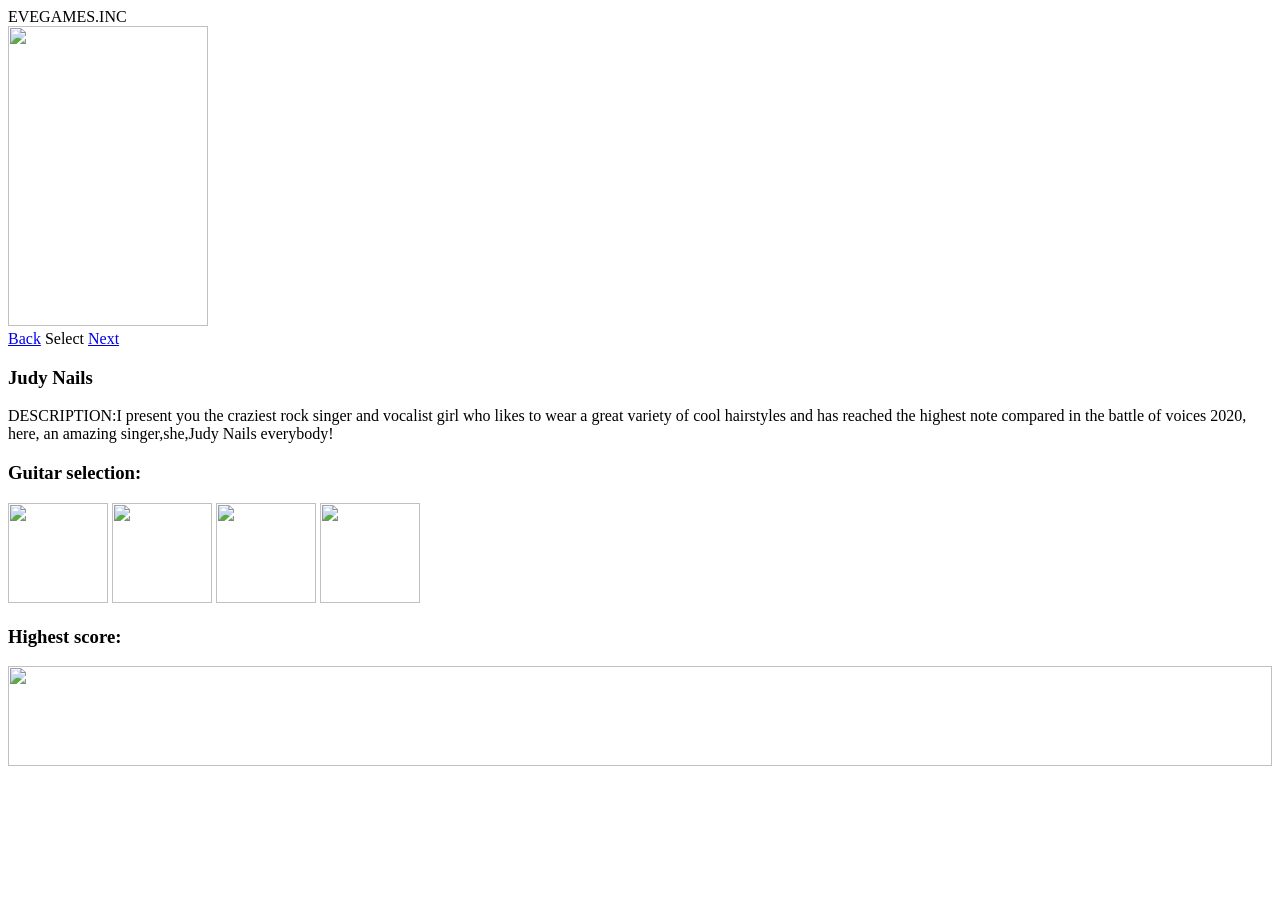
==== index.html @ b5e00c70 "Rename Judy Nails.html to index.html" ====
<!DOCTYPE html>
<html>
<head>
	<title>EVEGAMES.INC</title>
	<link rel="stylesheet" type="text/css" href="C:\Users\hh\Desktop\WEB\gamesstyle.css">
</head>
<body>
	<header>EVEGAMES.INC</header>
	<article>
		<section>
			<img id="character" src="https://www.pngjoy.com/pngl/276/5272334_guitar-hero-judy-nails-guitar-hero-5-transparent.png" width="200px" height="300px">
			<div class="shadow"></div>
			<div class="botons">
				<botton><a href="C:\Users\hh\Desktop\WEB\Robert Brakzon.html">Back</a></botton>
				<botton class="message">Select</botton>
				<botton><a href="C:\Users\hh\Desktop\WEB\Lars.html">Next</a></botton>			
			</div>
		</section>
		<section>
		<div class="info">
			<h1>Judy Nails</h1>
			<p>DESCRIPTION:I present you the craziest rock singer and vocalist girl who likes to wear a great variety of cool hairstyles and has reached the highest note compared in the battle of voices 2020, here, an amazing singer,she,Judy Nails everybody!</p>
			<h1>Guitar selection:</h1>
			<div class="Guitar-selection">
				<img src="https://toppng.com/uploads/preview/electric-guitar-115309371174vtagvefad.png"width="100px" height="100px">
				<img src="https://toppng.com/uploads/preview/black-electric-guitar-11530936970df8gvueqvz.png" width="100px" height="100px">
				<img src="https://www.pngitem.com/pimgs/m/15-156636_pink-electric-bullet-instruments-fender-guitar-stratocaster-fender.png" width="100px" height="100px">
				<img src="https://www.pngitem.com/pimgs/m/190-1909140_red-electric-guitar-png-image-7-8-scale.png" width="100px" height="100px">
			</div>
			<h1>Highest score:</h1>
			<img src="https://wilkinson5star.files.wordpress.com/2014/10/cropped-image1.jpg" width="100%" height="100px">
		</div>
		</section>
	</article>
</body>
</html>
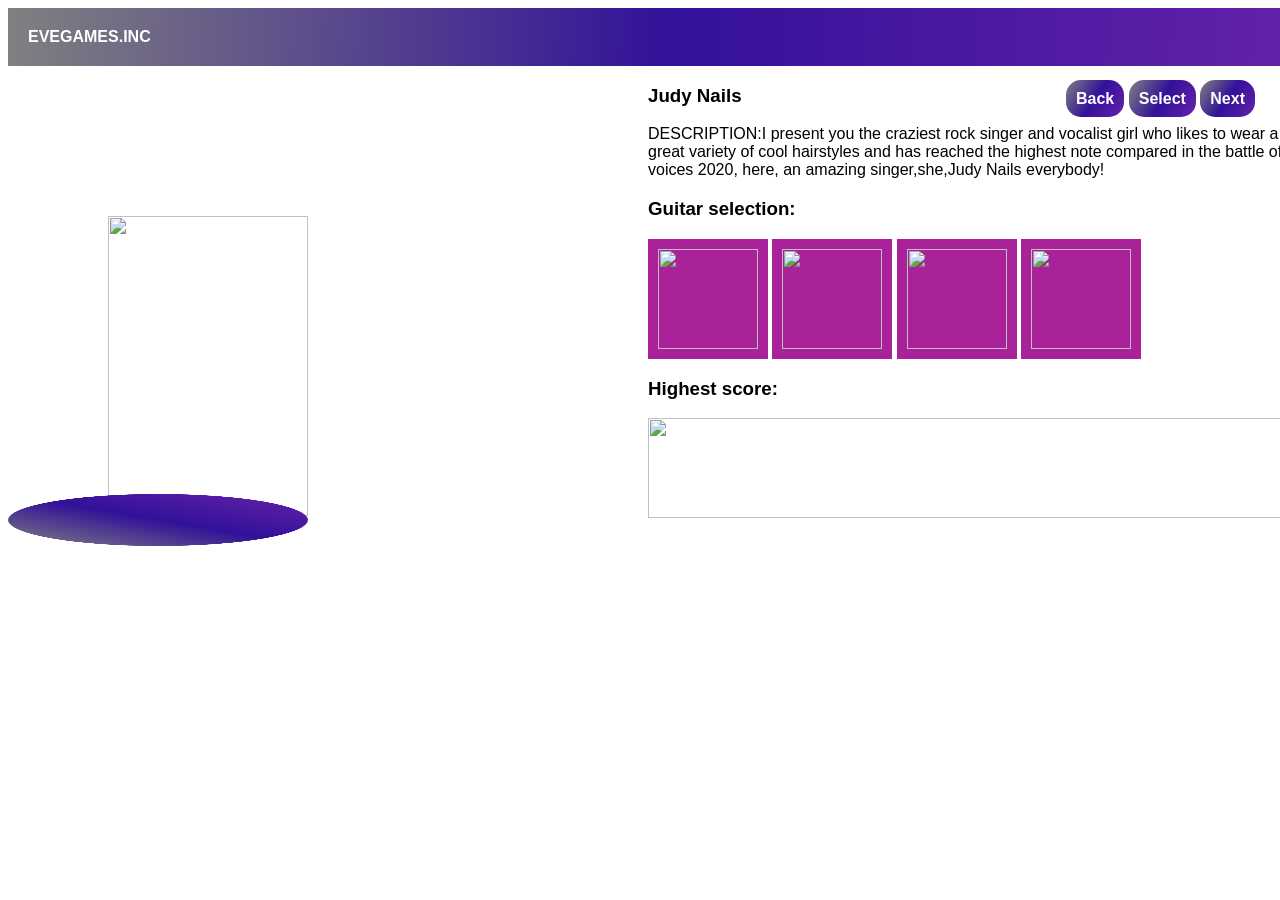
==== commit 07540056: "Update index.html" ====
--- a/index.html
+++ b/index.html
@@ -2,7 +2,7 @@
 <html>
 <head>
 	<title>EVEGAMES.INC</title>
-	<link rel="stylesheet" type="text/css" href="C:\Users\hh\Desktop\WEB\gamesstyle.css">
+	<link rel="stylesheet" type="text/css" href="gamesstyle.css">
 </head>
 <body>
 	<header>EVEGAMES.INC</header>
--- a/gamesstyle.css
+++ b/gamesstyle.css
@@ -0,0 +1,60 @@
+		body{
+			width:100%;font-family:Arial;overflow-y:hidden;
+		}
+		header{
+			width:100%;height:auto;padding:20px;font-weight:900;color:#fff;
+			background:-webkit-linear-gradient(top left, gray, #331199, #6622aa);
+		}
+			section{float:left;width:50%;}
+		.shadow{ 
+			width:300px;height:300px;
+			border-radius:100%;transform:rotateX(100deg);
+			margin-top:0; 
+			background:-webkit-linear-gradient(top left, gray, #331199, #6622aa);
+		}
+		#character{
+			animation:rotation 1s ease-in-out;transform:translate(50%,50%);
+		}
+		@keyframes rotation{
+			0%{
+				transform:rotateY(0deg) translate(50%,50%);
+			}
+			100%{
+				transform:rotateY(360deg) translate(50%,50%) ;
+			}
+		}
+		botton{
+			background:-webkit-linear-gradient(top left, gray, #331199, #6622aa);padding:10px;font-weight:900;color:#fff;width:200px;height:auto;border-radius:15px;
+		}
+		.botons{
+			margin:30px 5px;position:absolute;right:20px;top:60px;
+		}
+		a{color:#fff;text-decoration:none;}
+		.Guitar-selection div{
+			background-color:#a2a2a2;border-radius:20px;
+		}
+		.Guitar-selection img{
+			animation:guitars 1s;background-color:#aa2299;padding:10px;transition:transform 1s;
+		}
+		.Guitar-selection img:hover{
+			opacity:0.4;box-shadow:1px 3px 6px #a2a2a2;
+		}
+		.Guitar-selection img:hover::after{
+			content:'Select guitar';color:#000;text-align:center;line-height:100px;
+		}
+		@keyframes guitars{
+			from{transform:rotateY(0deg);}
+			to{transform:rotateY(360deg);}
+		}
+		p{word-wrap:wrap;margin:10px 0;}
+		.info{
+			margin-top:30px 0;
+		}
+		.message:hover{
+			cursor:pointer;
+		}
+		.message:hover::after{
+			Content:'Avatar selected';
+			padding:20px;background:-webkit-linear-gradient(top left, gray, #331199, #6622aa);padding:10px;font-weight:900;color:#fff;width:200px;height:auto;position:absolute;border-radius:2px;display:block;
+			top:50%;right:50%;transform:translate(-100%,100%);
+		}
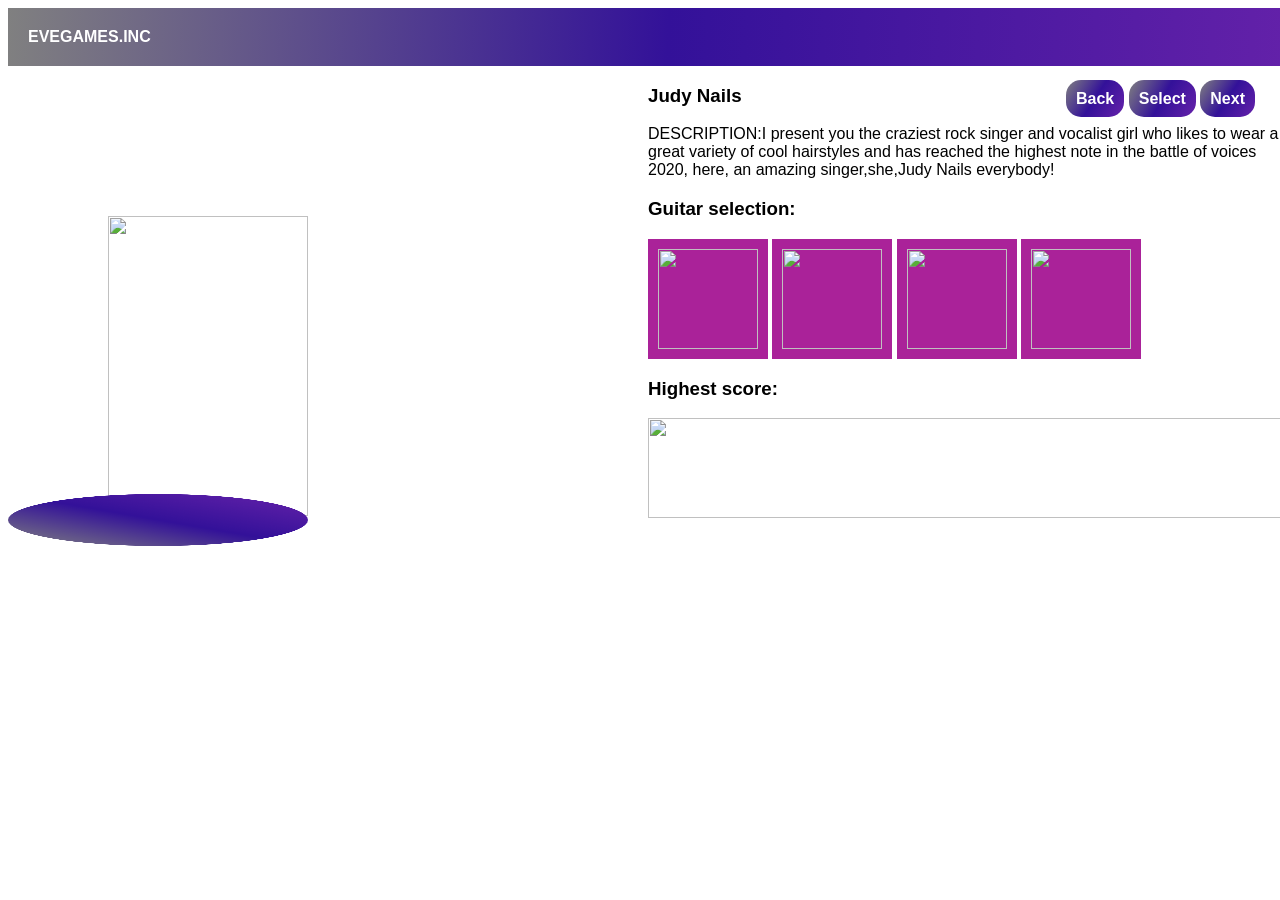
==== commit 36e271c3: "Update index.html" ====
--- a/index.html
+++ b/index.html
@@ -11,15 +11,15 @@
 			<img id="character" src="https://www.pngjoy.com/pngl/276/5272334_guitar-hero-judy-nails-guitar-hero-5-transparent.png" width="200px" height="300px">
 			<div class="shadow"></div>
 			<div class="botons">
-				<botton><a href="C:\Users\hh\Desktop\WEB\Robert Brakzon.html">Back</a></botton>
+				<botton><a href="https://eve025.github.io/brakzon/">Back</a></botton>
 				<botton class="message">Select</botton>
-				<botton><a href="C:\Users\hh\Desktop\WEB\Lars.html">Next</a></botton>			
+				<botton><a href="https://eve025.github.io/lars/">Next</a></botton>			
 			</div>
 		</section>
 		<section>
 		<div class="info">
 			<h1>Judy Nails</h1>
-			<p>DESCRIPTION:I present you the craziest rock singer and vocalist girl who likes to wear a great variety of cool hairstyles and has reached the highest note compared in the battle of voices 2020, here, an amazing singer,she,Judy Nails everybody!</p>
+			<p>DESCRIPTION:I present you the craziest rock singer and vocalist girl who likes to wear a great variety of cool hairstyles and has reached the highest note in the battle of voices 2020, here, an amazing singer,she,Judy Nails everybody!</p>
 			<h1>Guitar selection:</h1>
 			<div class="Guitar-selection">
 				<img src="https://toppng.com/uploads/preview/electric-guitar-115309371174vtagvefad.png"width="100px" height="100px">
